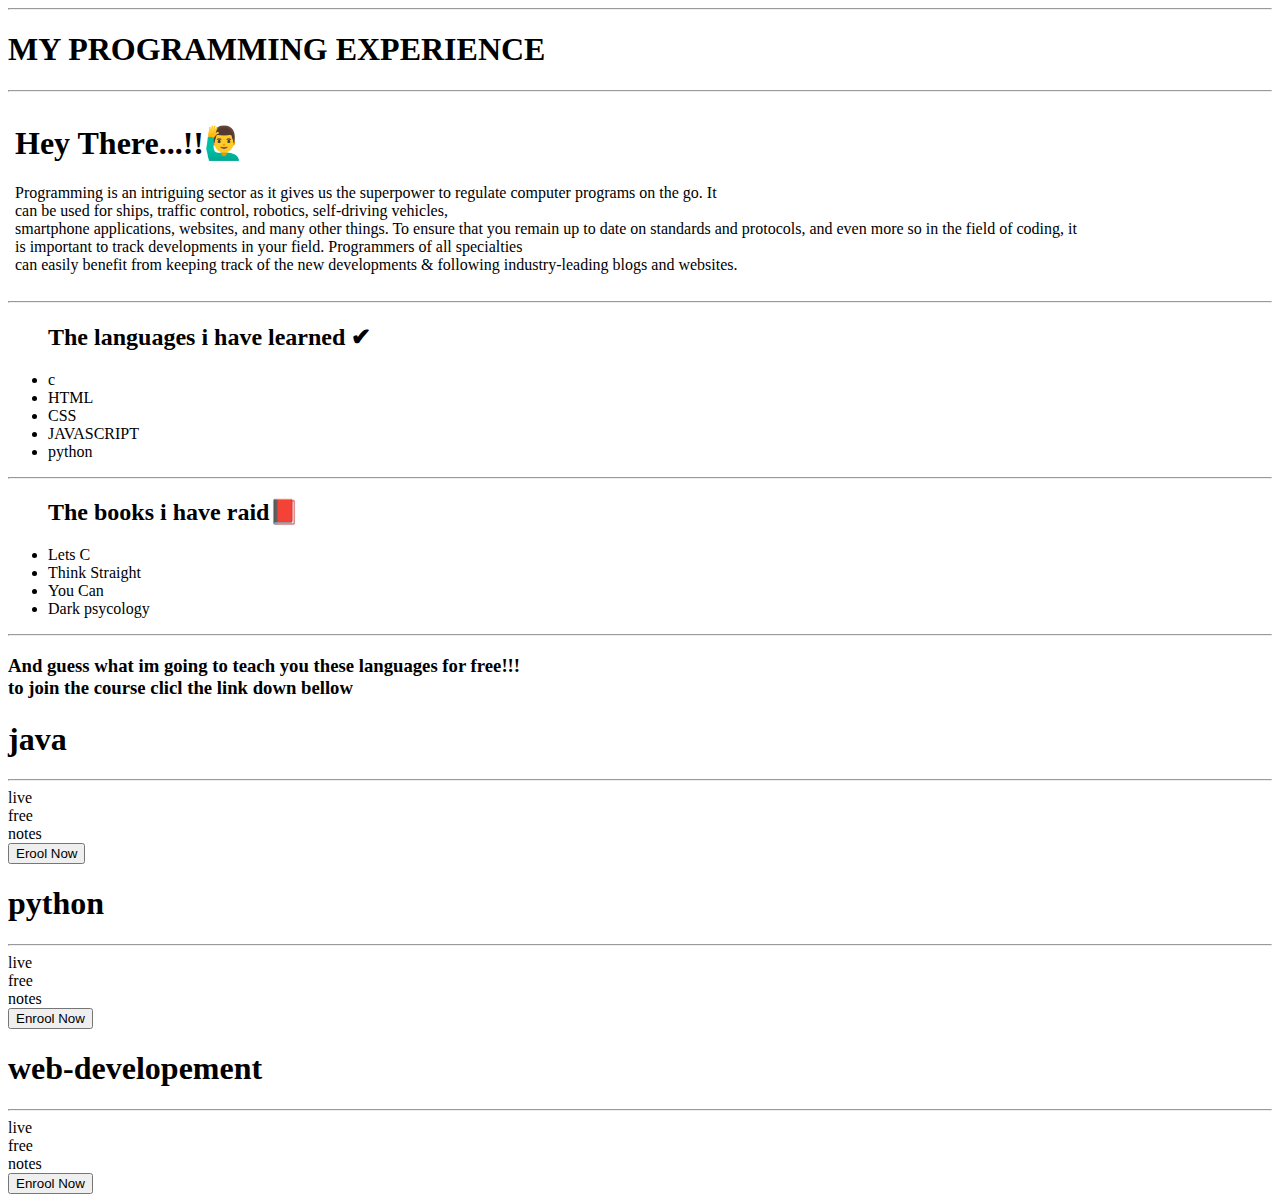
==== resonsive.html @ 1eb758ec "Add files via upload" ====
<!DOCTYPE html>
<html lang="en">
<head>
    <meta charset="UTF-8">
    <meta http-equiv="X-UA-Compatible" content="IE=edge">
    <meta name="viewport" content="width=device-width, initial-scale=1.0">
    <title>Document</title>
    <!-- css file -->
    <link rel="stylesheet" href="E:\responsive website\RSP.css">
    <!-- font link  -->
    <link rel="preconnect" href="https://fonts.googleapis.com">
    <link rel="preconnect" href="https://fonts.gstatic.com" crossorigin>
    <link href="https://fonts.googleapis.com/css2?family=Cormorant+Garamond:ital@0;1&display=swap" rel="stylesheet">
</head>
<body>
        <hr>
        <h1 class="hedding1"> MY PROGRAMMING EXPERIENCE </h1>
        <hr>
        <table>
            <tr>
                <td> <img src="E:\mandar\my picture\WhatsApp Image 2022-08-25 at 4.14.07 PM.jpeg" alt=""></td>
                    <td>
                        <h1 class="heading2">Hey <span class="span1">There...!!🙋‍♂️</span></h1> 
                        <p> <span class="span2">P</span>rogramming  is an intriguing sector as it gives us the superpower to regulate computer programs on the go. It <br> can be used for ships, traffic control, robotics, self-driving vehicles,<br> smartphone applications, websites, and many other things.

                            To ensure that you remain up to date on standards and protocols, and even more so in the field of coding, it <br> is important to track developments in your field. Programmers of all specialties <br> can easily benefit from keeping track of the new developments & following industry-leading blogs and websites.</p>
                    </td>
            </tr>
        </table>
        <hr>
    <ul>
        <h2>The <span class="span1">languages</span> i have learned ✔</h2>
        <li>c</li>
        <li>HTML</li>
        <li>CSS</li>
        <li>JAVASCRIPT</li>
        <li>python</li>
    </ul>
    <hr>
    <ul>
        <h2>The <span class="span1">books</span> i have raid📕</h2>
        <li>Lets C</li>
        <li>Think Straight</li>
        <li>You Can</li>
        <li>Dark psycology</li>
    </ul>
    <hr>
    <h3>And guess what im going to teach you these languages for free!!! <br>
    to join the course clicl the link down bellow</h3>
<div class="cca1">
    <h1 class="java"> java</h1>
    <hr>
    <li>live</li>
    <li>free</li>
    <li> notes</li>
    <button class="button"> Erool Now</button>
</div>
<div class="cca2">
    <h1 class="python">python</h1>
    <hr>
    <li>live</li>
    <li>free</li>
    <li>notes</li>
    <button class="button">Enrool Now</button>
</div>
<div class="cca3">
    <h1 class="web">web-developement</h1>
    <hr>
    <li>live</li>
    <li>free</li>
    <li>notes</li>
    <button class="button">Enrool Now</button>
</div>
    
</body>
</html>
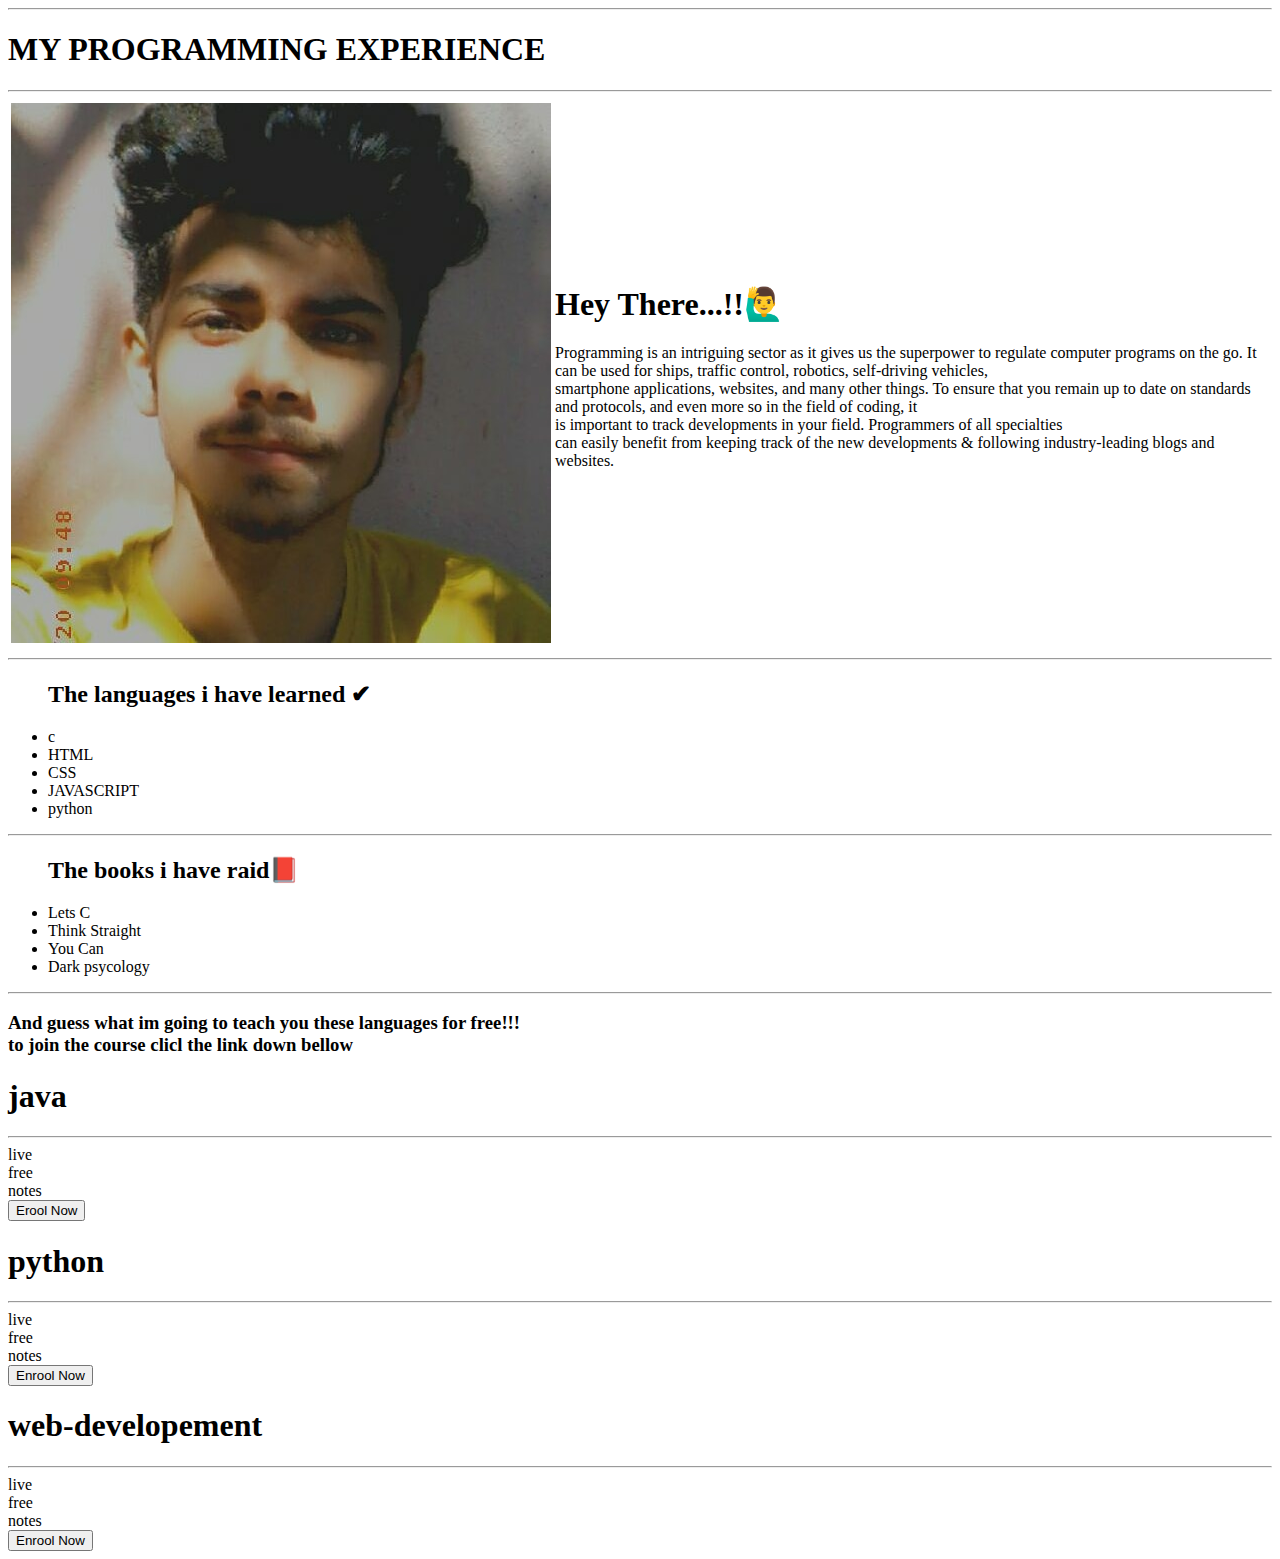
==== commit 5d6e32ca: "Update resonsive.html" ====
--- a/resonsive.html
+++ b/resonsive.html
@@ -18,7 +18,7 @@
         <hr>
         <table>
             <tr>
-                <td> <img src="E:\mandar\my picture\WhatsApp Image 2022-08-25 at 4.14.07 PM.jpeg" alt=""></td>
+                <td> <img src="WhatsApp Image 2022-08-25 at 4.14.07 PM.jpeg" alt=""></td>
                     <td>
                         <h1 class="heading2">Hey <span class="span1">There...!!🙋‍♂️</span></h1> 
                         <p> <span class="span2">P</span>rogramming  is an intriguing sector as it gives us the superpower to regulate computer programs on the go. It <br> can be used for ships, traffic control, robotics, self-driving vehicles,<br> smartphone applications, websites, and many other things.
@@ -73,4 +73,4 @@
 </div>
     
 </body>
-</html>+</html>
